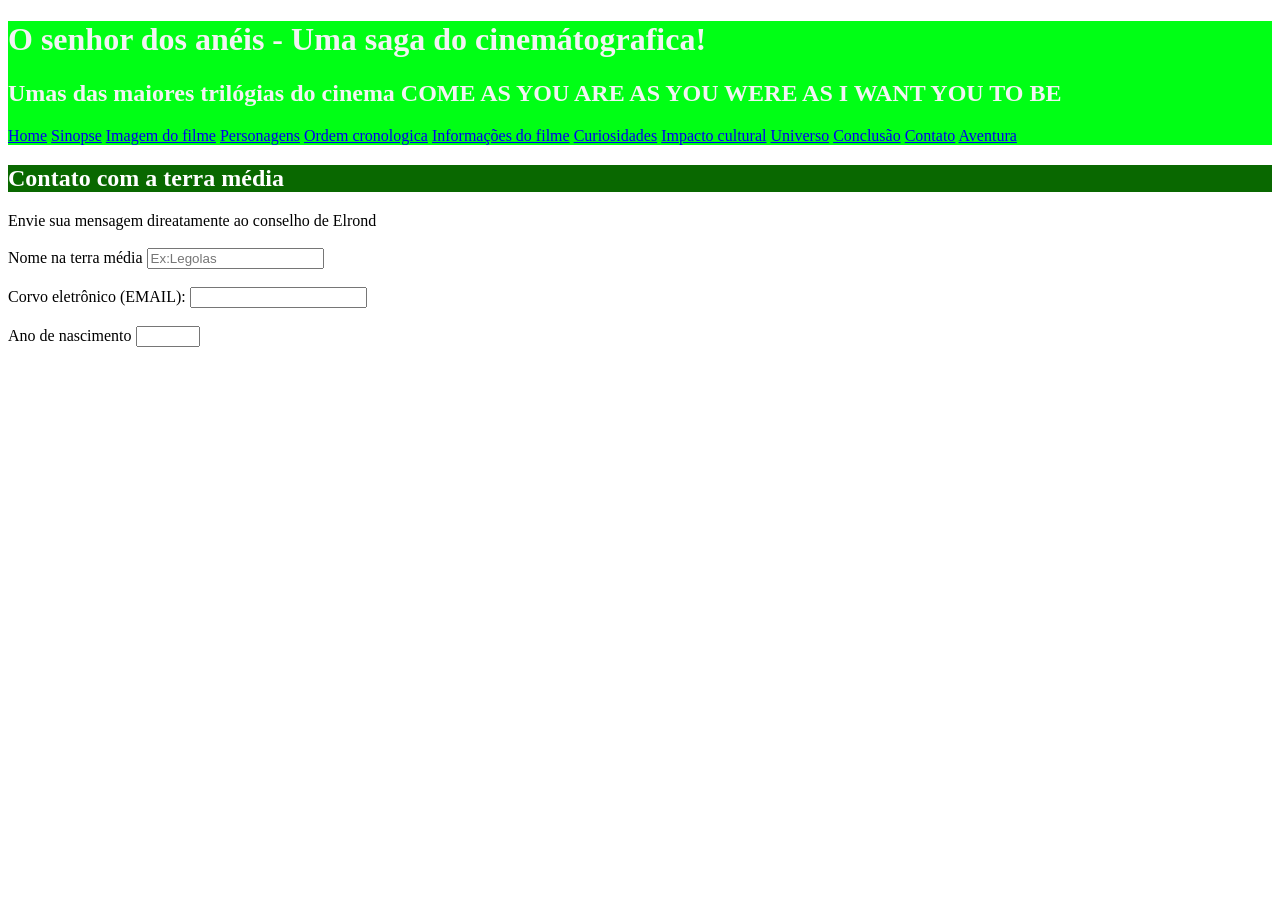
==== aventura.html @ a75578e1 "trabalho.commit" ====
<!DOCTYPE html>
<html lang="pt-br">

<head>

  <div id="titulo_principal">
 <h1 id>O senhor dos anéis - Uma saga do cinemátografica!</h1>
 <h2> Umas das maiores trilógias do cinema COME AS YOU ARE AS YOU WERE AS I<WBR> WANT YOU TO BE</h2>    




 <nav>

    <a href="index.html">Home</a>
    <a href="sinopse.html">Sinopse</a>
    <a href="image.html">Imagem do filme</a>
    <a href="personagens.html">Personagens</a>
    <a href="ordem.html">Ordem cronologica</a>
    <a href="informacoes.html">Informações do filme</a>
    <a href="curiosidades.html">Curiosidades</a>
    <a href="impacto.html">Impacto cultural</a>
    <a href="universo.html">Universo</a>
    <a href="conclusao.html">Conclusão</a>
    <a href="contato.html">Contato</a>
    <a href="aventura.html">Aventura</a>
</nav>


    
</div>


   <meta charset="UTF-8">
    <meta name="viewport" content="width=device-width, initial-scale=1.0">
    <link rel="stylesheet" href="style.css">


<body>
      <h2 class="titulo_secundario">Contato com a terra média</h2>
      Envie sua mensagem direatamente ao conselho de Elrond<br><br>

    <form action="processa.php" method="get" autocomplete="Off">
    <label for="Nome pessoa">Nome na terra média</label>
    <input type="text" name="nomepessoa"
    id="nomepessoa" minlength="3" maxlength="15"
    required placeholder="Ex:Legolas"> <br><br> 

    <label for="email">Corvo eletrônico  (EMAIL):</label>
    <input type="email" name="email" id="email" required placeholder=""><br><br>

       
    <label for="ano de nascimento">Ano de nascimento</label>
    <input type="number"id="Ano"name="ano"max="2026"min="0" placeholder=""><br><br>

    

</body>





</html>
---- style.css ----
#titulo_principal {
    background-color: #00ff15;
    color: rgb(243, 243, 243);

}
.titulo_secundario{
        background-color: #096800;
        color:white
}
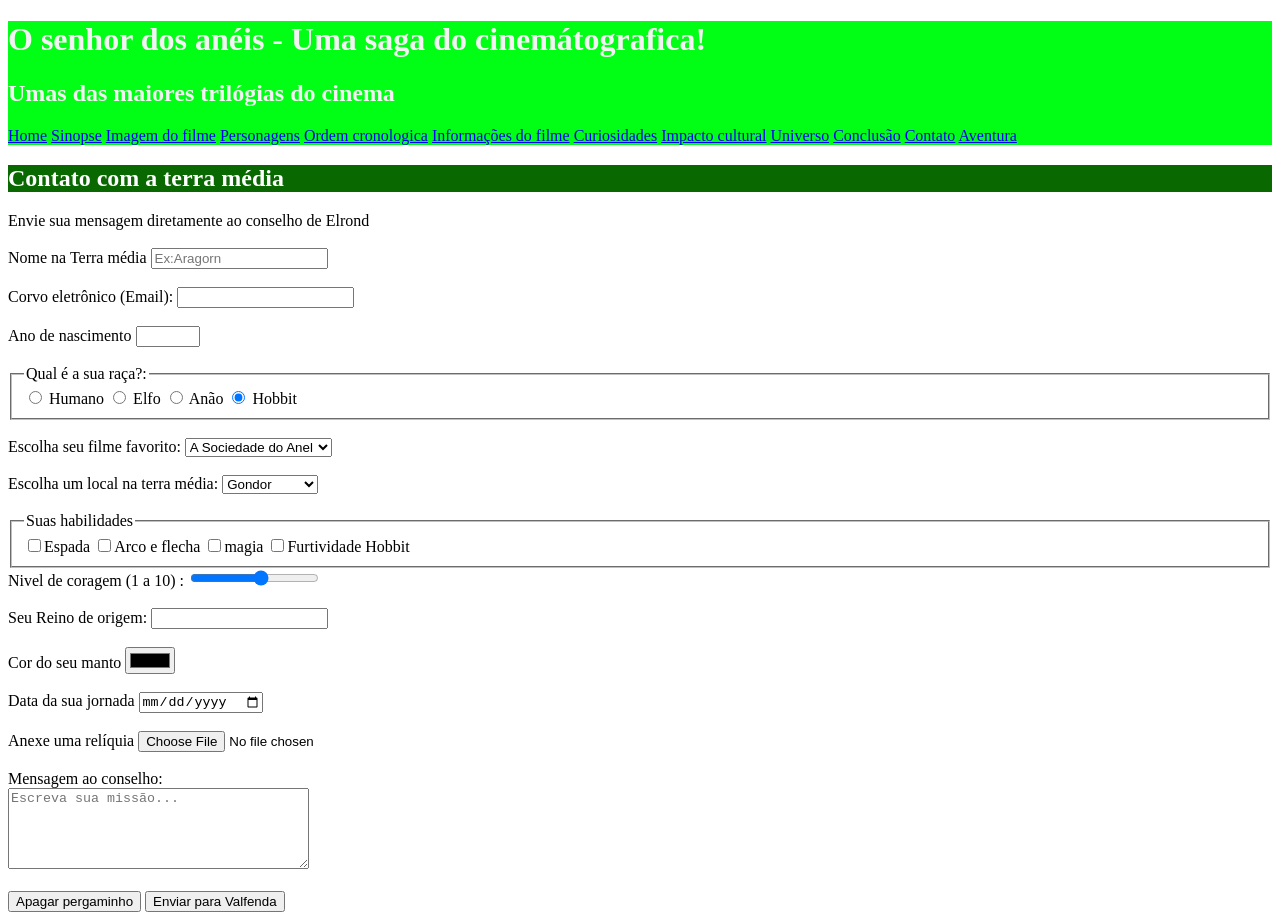
==== commit 623b63d9: "Trabalho.commit" ====
--- a/aventura.html
+++ b/aventura.html
@@ -5,10 +5,7 @@
 
   <div id="titulo_principal">
  <h1 id>O senhor dos anéis - Uma saga do cinemátografica!</h1>
- <h2> Umas das maiores trilógias do cinema COME AS YOU ARE AS YOU WERE AS I<WBR> WANT YOU TO BE</h2>    
-
-
-
+ <h2> Umas das maiores trilógias do cinema <WBR> </h2>    
 
  <nav>
 
@@ -26,7 +23,6 @@
     <a href="aventura.html">Aventura</a>
 </nav>
 
-
     
 </div>
 
@@ -38,22 +34,107 @@
 
 <body>
       <h2 class="titulo_secundario">Contato com a terra média</h2>
-      Envie sua mensagem direatamente ao conselho de Elrond<br><br>
+      Envie sua mensagem diretamente ao conselho de Elrond<br><br>
 
-    <form action="processa.php" method="get" autocomplete="Off">
-    <label for="Nome pessoa">Nome na terra média</label>
-    <input type="text" name="nomepessoa"
-    id="nomepessoa" minlength="3" maxlength="15"
-    required placeholder="Ex:Legolas"> <br><br> 
+ <form action="processa.php" method="get" autocomplete="Off">
 
-    <label for="email">Corvo eletrônico  (EMAIL):</label>
-    <input type="email" name="email" id="email" required placeholder=""><br><br>
+    <label for="Nome pessoa">Nome na Terra média</label>
+     <input type="text" name="nomepessoa"
+      id="nomepessoa" minlength="3" maxlength="15"
+        required placeholder="Ex:Aragorn"> <br><br> 
 
+         <label for="email">Corvo eletrônico (Email):</label>
+          <input type="email" name="email" id="email" required placeholder=""  ><br><br>
+   
+         <label for="ano de nascimento">Ano de nascimento</label>
+        <input type="number"id="Ano"name="ano"max="2026"min="1900"required placeholder=""><br><br>
+
+     <fieldset>
+     <legend>Qual é a sua raça?:</legend>
+
+      <input type="radio" name="filme" value="humano " checked type="humano " id="humano " for="humano ">
+       <label for="id">Humano</label>
+        
+      <input type="radio" name="filme" value="Elfo " checked type="Elfo" id="Elfo " for="Elfo ">
+       <label for="id">Elfo</label>
+           
+        <input type="radio" name="filme" value="Anão " checked type="Anão " id="Anão " for="anão ">
+        <label for="Anão">Anão</label>
+         
+          <input type="radio" name="filme" value="Hobbit " checked type="Hobbit " id="Hobbit " for="Hobbit ">
+        <label for="Hobbit">Hobbit</label>
+
+    </fieldset><br>
+    Escolha seu filme favorito:
+
+      <select> 
+     <option value="Filme 1">A Sociedade do Anel </option>
+     <option value="filme 2">As Duas Torres </option>
+     <option value="filme 3">O Retorno Do Rei </option>
+      </select> <br><br>
        
-    <label for="ano de nascimento">Ano de nascimento</label>
-    <input type="number"id="Ano"name="ano"max="2026"min="0" placeholder=""><br><br>
+      
 
-    
+      
+
+          
+          
+      Escolha um local na terra média:
+
+         <select id="lista_suspensa" name="lista"> 
+         <optgroup label="Reino dos homens">
+          <option value="Gondor">Gondor</option>
+           <option value="Rohan">Rohan </option> </optgroup>
+         
+          <optgroup label="Terras elficas">
+             <option value="Valfenda">Valfenda</option>
+              <option value="Lothlórien">Lothlórien</option>
+
+           <optgroup label="Outros">
+             <option value="Mordor">Mordor</option>
+              <option value="Condado">Condado</option>
+              </optgroup>
+              </select> <br><br>
+
+              <Fieldset> 
+               <legend> Suas habilidades</legend>
+                <label> <input type="checkbox" name="Espada" value="Espada">Espada </label>
+                 <label> <input type="checkbox" name="Arco e flecha" value="Arco e flehca">Arco e flecha </label>
+                  <label> <input type="checkbox" name="Magia" value="Magia">magia </label>
+                   <label> <input type="checkbox" name="Furtividade Hobbit" value="Furtividade Hobbit">Furtividade Hobbit </label>
+                </Fieldset>
+
+                Nivel de coragem (1 a 10) :
+                       <input type="range" max="10" min="1" id="nivel" > <br><br>
+                 <label for="Seu Reino de origem">Seu Reino de origem: </label>
+                 <input type="text" id="busca_datalist" list="paises">                      
+                    <datalist id="paises">
+                      <option>Gondor</option>
+                      <option>Rohan</option>
+                      <option>Mordor</option>
+                      <option>Condado</option>                   
+                    </datalist><br><br>
+
+                 <label for="cor">Cor do seu manto  </label>
+                  <input type="color" name="cor" id="cor"> <br><br>
+
+                    <label for="data">Data da sua jornada</label>
+                     <input type="date" name="data" id="data"> <br><br>
+
+                      <labeL for="arquivo">Anexe uma relíquia</labeL>
+                       <input type="file" id="arquivo" name="arquivo"> <br><br>
+
+                       <label form="descrição">Mensagem ao conselho:</label> <br>
+                        <textarea cols="35" rows="5" name="descrição" id="descrição" required placeholder="Escreva sua missão..."></textarea> <br><br>
+
+                              <button type="reset">Apagar pergaminho</button>
+
+                               <button type="submit">Enviar para Valfenda </button>
+
+               </select>
+      
+
+   
 
 </body>
 
--- a/style.css
+++ b/style.css
@@ -6,4 +6,12 @@
 .titulo_secundario{
         background-color: #096800;
         color:white
+}
+
+#layout{
+    display:flex
+}
+
+.rodape{
+    text-align: center;
 }
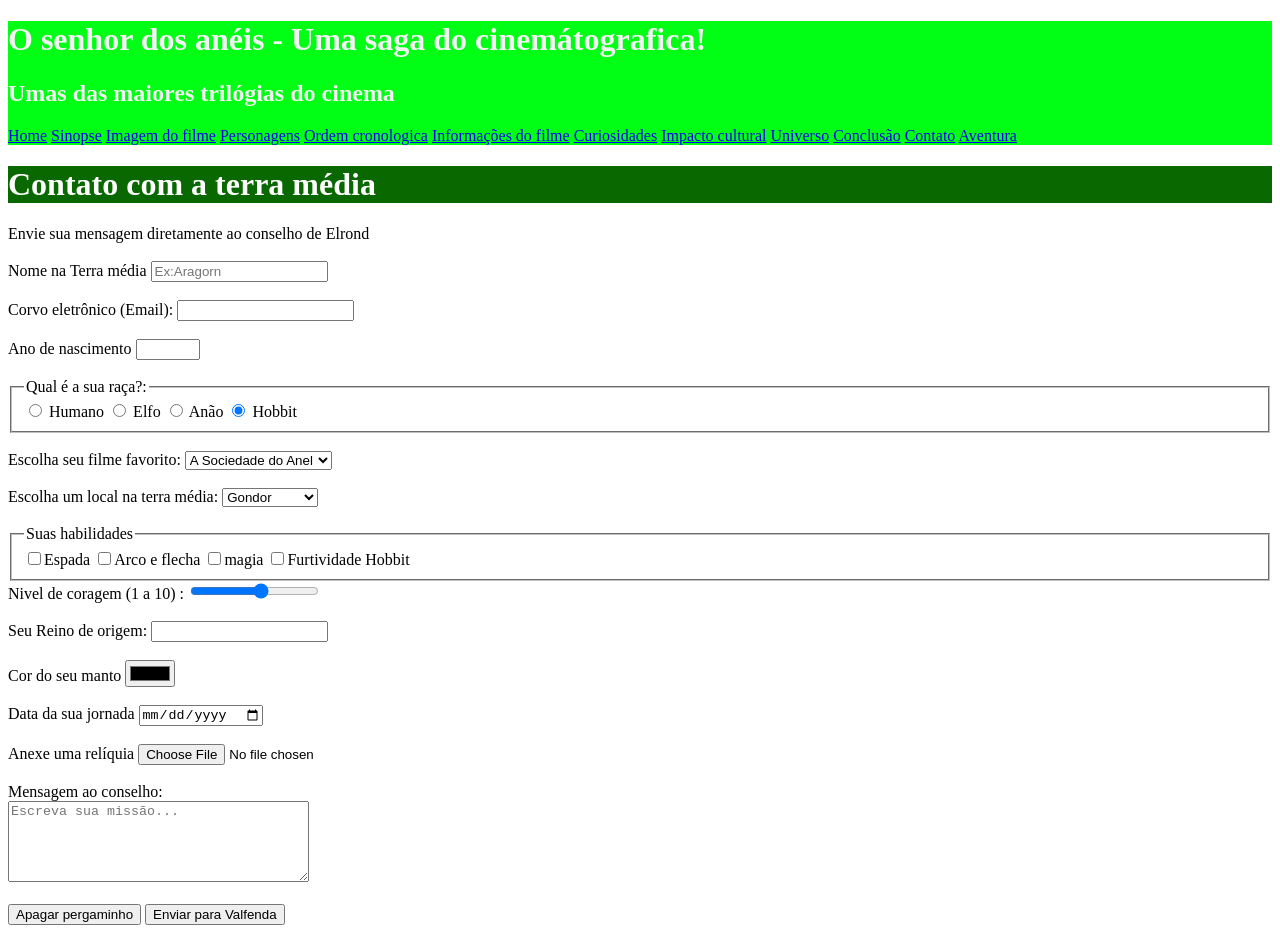
==== commit 4a1f8eaa: "new.commit" ====
--- a/aventura.html
+++ b/aventura.html
@@ -1,13 +1,17 @@
 <!DOCTYPE html>
 <html lang="pt-br">
 
+ <meta charset="UTF-8">
+ <meta name="viewport" content="width=device-width, initial-scale=1.0">
+ <link rel="stylesheet" href="style.css">
+
 <head>
 
-  <div id="titulo_principal">
- <h1 id>O senhor dos anéis - Uma saga do cinemátografica!</h1>
- <h2> Umas das maiores trilógias do cinema <WBR> </h2>    
+ <div id="titulo_principal">
+   <h1 id>O senhor dos anéis - Uma saga do cinemátografica!</h1>
+      <h2> Umas das maiores trilógias do cinema <WBR> </h2>    
 
- <nav>
+   <nav>
 
     <a href="index.html">Home</a>
     <a href="sinopse.html">Sinopse</a>
@@ -21,115 +25,100 @@
     <a href="conclusao.html">Conclusão</a>
     <a href="contato.html">Contato</a>
     <a href="aventura.html">Aventura</a>
-</nav>
+   </nav>
+</div>
+   <body>
 
-    
-</div>
+      <h1 class="titulo_secundario">Contato com a terra média</h1>
+       Envie sua mensagem diretamente ao conselho de Elrond<br><br>
 
+       <form action="processa.php" method="get" autocomplete="Off">
+         
+         <label for="Nome pessoa">Nome na Terra média</label>
+            <input type="text" name="nomepessoa"
+               id="nomepessoa" minlength="3" maxlength="15" required placeholder="Ex:Aragorn"> <br><br> 
 
-   <meta charset="UTF-8">
-    <meta name="viewport" content="width=device-width, initial-scale=1.0">
-    <link rel="stylesheet" href="style.css">
-
-
-<body>
-      <h2 class="titulo_secundario">Contato com a terra média</h2>
-      Envie sua mensagem diretamente ao conselho de Elrond<br><br>
-
- <form action="processa.php" method="get" autocomplete="Off">
-
-    <label for="Nome pessoa">Nome na Terra média</label>
-     <input type="text" name="nomepessoa"
-      id="nomepessoa" minlength="3" maxlength="15"
-        required placeholder="Ex:Aragorn"> <br><br> 
-
-         <label for="email">Corvo eletrônico (Email):</label>
-          <input type="email" name="email" id="email" required placeholder=""  ><br><br>
+               <label for="email">Corvo eletrônico (Email):</label>
+            <input type="email" name="email" id="email" required placeholder=""  ><br><br>
    
          <label for="ano de nascimento">Ano de nascimento</label>
-        <input type="number"id="Ano"name="ano"max="2026"min="1900"required placeholder=""><br><br>
+      <input type="number"id="Ano"name="ano"max="2026"min="1900"required placeholder=""><br><br>
 
-     <fieldset>
-     <legend>Qual é a sua raça?:</legend>
+         <fieldset>
+            <legend>Qual é a sua raça?:</legend>
 
-      <input type="radio" name="filme" value="humano " checked type="humano " id="humano " for="humano ">
-       <label for="id">Humano</label>
+             <input type="radio" name="filme" value="humano " checked type="humano " id="humano " for="humano ">
+               <label for="id">Humano</label>
         
-      <input type="radio" name="filme" value="Elfo " checked type="Elfo" id="Elfo " for="Elfo ">
-       <label for="id">Elfo</label>
-           
-        <input type="radio" name="filme" value="Anão " checked type="Anão " id="Anão " for="anão ">
-        <label for="Anão">Anão</label>
+                 <input type="radio" name="filme" value="Elfo " checked type="Elfo" id="Elfo " for="Elfo ">
+                  <label for="id">Elfo</label>
+
+              <input type="radio" name="filme" value="Anão " checked type="Anão " id="Anão " for="anão ">
+            <label for="Anão">Anão</label>
          
           <input type="radio" name="filme" value="Hobbit " checked type="Hobbit " id="Hobbit " for="Hobbit ">
         <label for="Hobbit">Hobbit</label>
+       </fieldset><br>
+      
+       Escolha seu filme favorito:
+         <select> 
+            <option value="Filme 1">A Sociedade do Anel </option>
+               <option value="filme 2">As Duas Torres </option>
+                  <option value="filme 3">O Retorno Do Rei </option>
+          </select> <br><br>
+       
+            Escolha um local na terra média:
+            <select id="lista_suspensa" name="lista"> 
 
-    </fieldset><br>
-    Escolha seu filme favorito:
+             <optgroup label="Reino dos homens">
+               <option value="Gondor">Gondor</option>
+                <option value="Rohan">Rohan </option> </optgroup>
+         
+                   <optgroup label="Terras elficas">
+                      <option value="Valfenda">Valfenda</option>
+                        <option value="Lothlórien">Lothlórien</option>
 
-      <select> 
-     <option value="Filme 1">A Sociedade do Anel </option>
-     <option value="filme 2">As Duas Torres </option>
-     <option value="filme 3">O Retorno Do Rei </option>
-      </select> <br><br>
-       
-      
-
-      
-
-          
-          
-      Escolha um local na terra média:
-
-         <select id="lista_suspensa" name="lista"> 
-         <optgroup label="Reino dos homens">
-          <option value="Gondor">Gondor</option>
-           <option value="Rohan">Rohan </option> </optgroup>
-         
-          <optgroup label="Terras elficas">
-             <option value="Valfenda">Valfenda</option>
-              <option value="Lothlórien">Lothlórien</option>
-
-           <optgroup label="Outros">
-             <option value="Mordor">Mordor</option>
-              <option value="Condado">Condado</option>
-              </optgroup>
+                           <optgroup label="Outros">
+                        <option value="Mordor">Mordor</option>
+                    <option value="Condado">Condado</option>
+                  </optgroup>
+                  
               </select> <br><br>
 
               <Fieldset> 
-               <legend> Suas habilidades</legend>
-                <label> <input type="checkbox" name="Espada" value="Espada">Espada </label>
-                 <label> <input type="checkbox" name="Arco e flecha" value="Arco e flehca">Arco e flecha </label>
-                  <label> <input type="checkbox" name="Magia" value="Magia">magia </label>
-                   <label> <input type="checkbox" name="Furtividade Hobbit" value="Furtividade Hobbit">Furtividade Hobbit </label>
-                </Fieldset>
+                  <legend> Suas habilidades</legend>
+                     <label> <input type="checkbox" name="Espada" value="Espada">Espada </label>
+                        <label> <input type="checkbox" name="Arco e flecha" value="Arco e flehca">Arco e flecha </label>
+                     <label> <input type="checkbox" name="Magia" value="Magia">magia </label>
+                  <label> <input type="checkbox" name="Furtividade Hobbit" value="Furtividade Hobbit">Furtividade Hobbit </label>
+               </Fieldset>
 
-                Nivel de coragem (1 a 10) :
-                       <input type="range" max="10" min="1" id="nivel" > <br><br>
-                 <label for="Seu Reino de origem">Seu Reino de origem: </label>
-                 <input type="text" id="busca_datalist" list="paises">                      
-                    <datalist id="paises">
-                      <option>Gondor</option>
-                      <option>Rohan</option>
-                      <option>Mordor</option>
-                      <option>Condado</option>                   
-                    </datalist><br><br>
+               Nivel de coragem (1 a 10) :
+                  <input type="range" max="10" min="1" id="nivel" > <br><br>
 
-                 <label for="cor">Cor do seu manto  </label>
-                  <input type="color" name="cor" id="cor"> <br><br>
+                     <label for="Seu Reino de origem">Seu Reino de origem: </label>
+                      <input type="text" id="busca_datalist" list="Origem">                      
+                        <datalist id="Origem">
+                           <option>Gondor</option>
+                            <option>Rohan</option>
+                          <option>Mordor</option>
+                        <option>Condado</option>                   
+                     </datalist> <br><br>
 
-                    <label for="data">Data da sua jornada</label>
-                     <input type="date" name="data" id="data"> <br><br>
+                     <label for="cor">Cor do seu manto  </label>
+                        <input type="color" name="cor" id="cor"> <br><br>
 
-                      <labeL for="arquivo">Anexe uma relíquia</labeL>
-                       <input type="file" id="arquivo" name="arquivo"> <br><br>
+                            <label for="data">Data da sua jornada</label>
+                              <input type="date" name="data" id="data"> <br><br>
 
-                       <label form="descrição">Mensagem ao conselho:</label> <br>
+                              <labeL for="arquivo">Anexe uma relíquia</labeL>
+                            <input type="file" id="arquivo" name="arquivo"> <br><br>
+
+                         <label form="descrição">Mensagem ao conselho:</label> <br>
                         <textarea cols="35" rows="5" name="descrição" id="descrição" required placeholder="Escreva sua missão..."></textarea> <br><br>
 
                               <button type="reset">Apagar pergaminho</button>
-
-                               <button type="submit">Enviar para Valfenda </button>
+                        <button type="submit">Enviar para Valfenda </button>
 
                </select>
       
